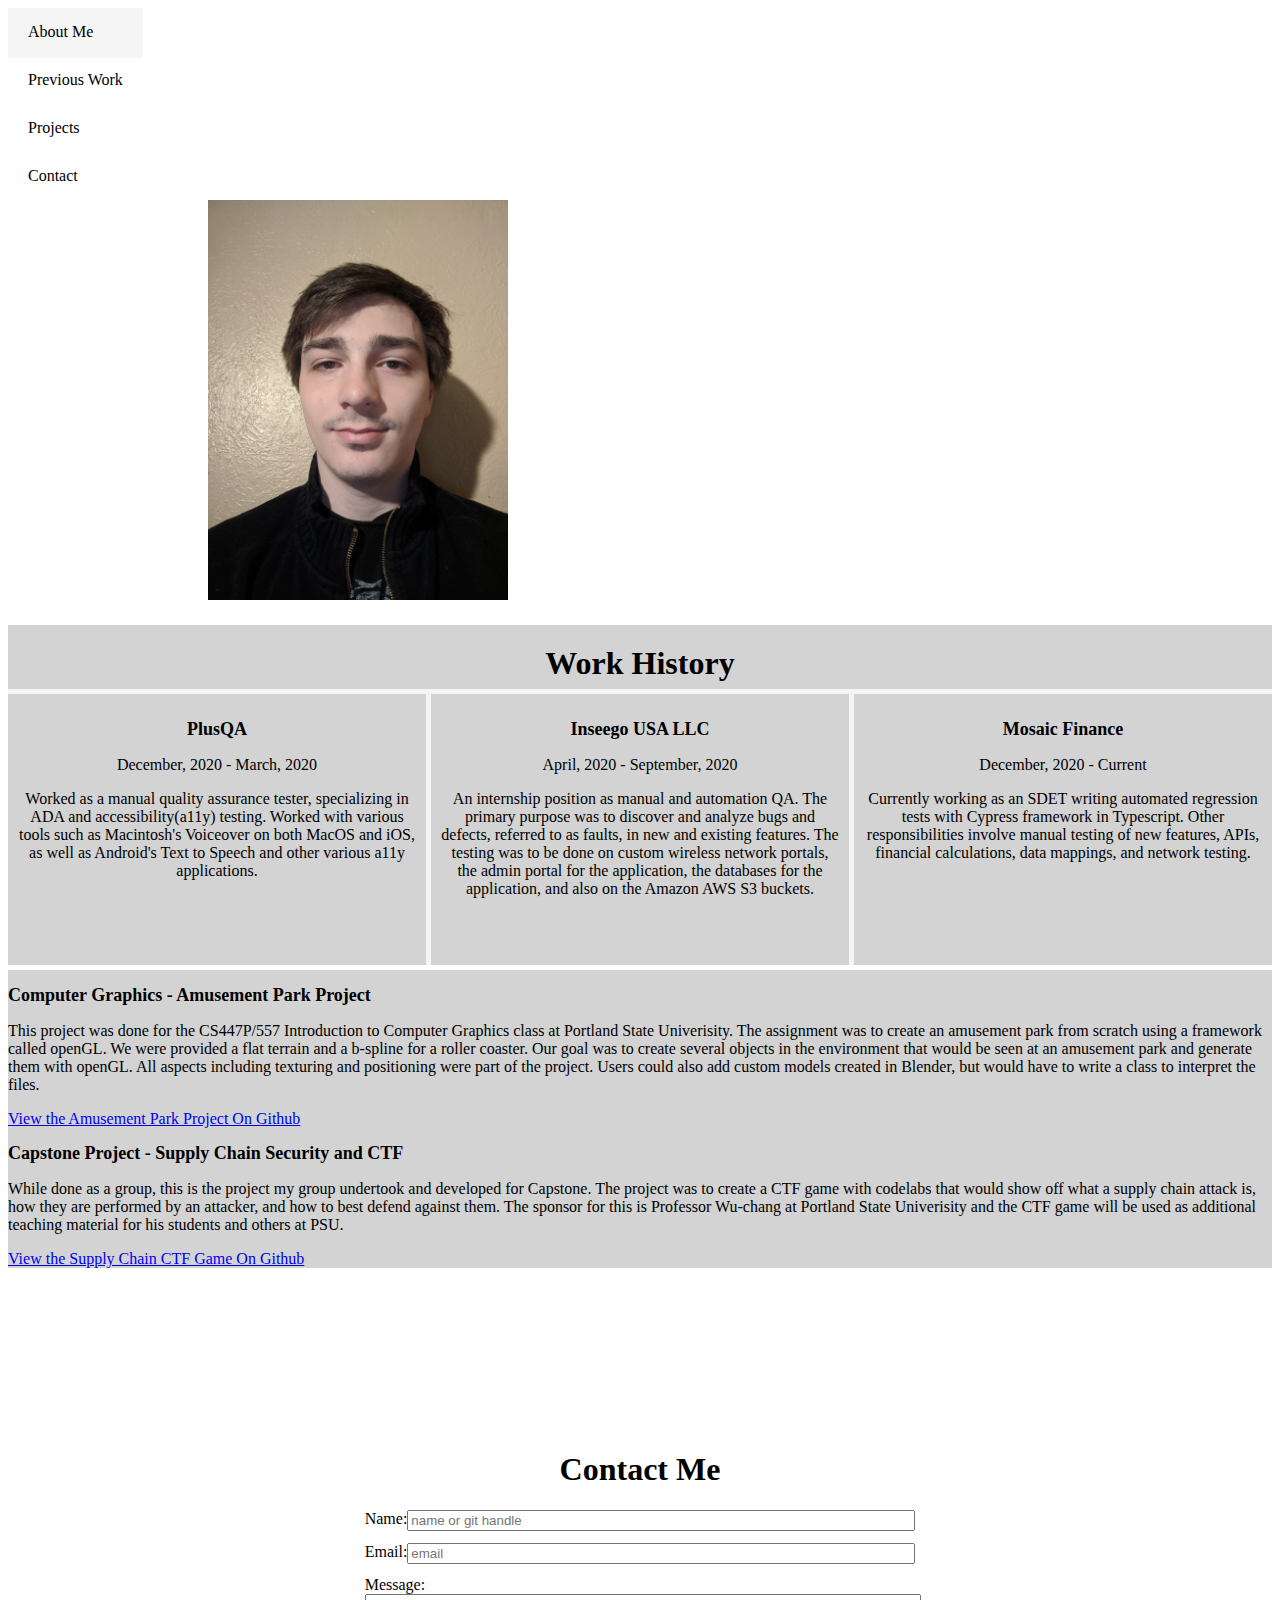
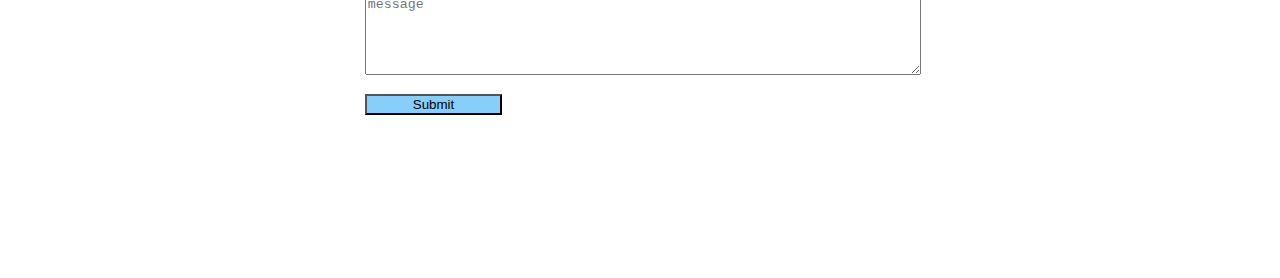
==== index.html @ 5757ce3a "Added form elements and css for it. No the form doesn't work, but it doesnt have to according to the" ====
<!DOCTYPE html>
<html lang="en">
  <head>
    <meta charset="UTF-8" />
    <meta http-equiv="X-UA-Compatible" content="IE=edge" />
    <meta name="viewport" content="width=device-width, initial-scale=1.0" />
    <title>Evan Brunswick Main Page</title>
    <link rel="stylesheet" href="styles/mainPage.css" />
    <link rel="stylesheet" href="styles/navbar.css" />
    <link rel="stylesheet" href="styles/form.css" />

    <script defer src="./index.js"></script>
  </head>
  <body>
      <!-- Add a nav bar at the top-->
      <nav class="navbar-top">
        <!-- <div class="navbar-contents">
          Evan Brunswick
        </div> -->

          <ul class="navbar-list">
            <li class="navbar-top-list-item">
              <a href="index.html#about" class="navbar-link">About Me</a>
            </li>
            <li class="navbar-top-list-item">
              <a href="index.html#previous_work" class="navbar-link">Previous Work</a>
            </li>
            <li class="navbar-top-list-item">
              <a href="index.html#projects" class="navbar-link">Projects</a>
            </li>
            <li class="navbar-top-list-item">
              <a href="index.html#contact" class="navbar-link">Contact</a>
            </li>
          </ul>

      </nav>
      <!-- Add a introductory image and stuff-->

      <section id="about" class="">
        <div id="image-content">
          <img src="./evan_brunswick_photo.jpg" alt="a photo of Evan Brunswick.">
        </div>
        <div class="text-contents">
          <p>Hello Everyone! I am Evan Brunswick, and I am an SDET(Software Developer in Test) at Mosaic Finance. I am currently working towards my
            Bachellor's degree in Computer Science At 
            <a href="https://www.pdx.edu/">Portland State Univerisity</a> 
            Portland State Univerisity in Portland Oregon, USA.
            <br><br>
            Before my current position at Mosaic Finance, I interned at Inseego USA where I was doing manual and automation quality assurance(QA)
            for new features, bug fixes, and also some database changes if the need ever arose. I also worked on creating a dashboard for the QA team
            where it would record production failures to be collected and sorted for triage.
            <br><br>
            My hobbies Include learning foreign languages, cooking, and travelling. I plan on picking up photography once I graduate as a way to 
            get into graphics processing and analysis.

          </p>
        </div>
      </section>
      <section id="previous_work" class="job-grid-container grid-container background-white">
        <div class="job-header background-light-grey">
          <h1>Work History</h1>
        </div>
            <!-- make sections 3 columns with descriptions-->
        <div class="job-item grid-item background-light-grey">
          <h2>PlusQA</h2>
          <p>December, 2020 -  March, 2020 </p>
          <p>Worked as a manual quality assurance tester, specializing in ADA and accessibility(a11y) testing. 
            Worked with various tools such as Macintosh's Voiceover on both MacOS and iOS, as well as Android's 
            Text to Speech and other various a11y applications.
          </p>
        </div>
        <div class="job-item grid-item background-light-grey">
          <h2>Inseego USA LLC</h2>
          <p>April, 2020 - September, 2020</p>
          <p>An internship position as manual and automation QA. The primary purpose was to discover and analyze bugs
            and defects, referred to as faults, in new and existing features. The testing was to be done on custom 
            wireless network portals, the admin portal for the application, the databases for the application, and also
            on the Amazon AWS S3 buckets.
          </p>
        </div>
        <div class="job-item grid-item background-light-grey">
          <h2>Mosaic Finance</h2>
          <p>December, 2020 - Current</p>
          <p>Currently working as an SDET writing automated regression tests with Cypress framework in Typescript. Other responsibilities involve
            manual testing of new features, APIs, financial calculations, data mappings, and network testing. 
          </p>
        </div>
      </section>
      <section id="projects" class="background-light-grey">
          <h2>Computer Graphics - Amusement Park Project</h2>
          <p>This project was done for the CS447P/557 Introduction to Computer Graphics class at Portland State Univerisity.
            The assignment was to create an amusement park from scratch using a framework called openGL. We were provided a
            flat terrain and a b-spline for a roller coaster. Our goal was to create several objects in the environment that
            would be seen at an amusement park and generate them with openGL. All aspects including texturing and positioning
            were part of the project. Users could also add custom models created in Blender, but would have to write a class to
            interpret the files.
          </p>
          <a href="https://github.com/Ebrunswick/Computer-Graphics-Amusement-Park">View the Amusement Park Project On Github</a>
          <!-- <h2>Computer Graphics - Amusement Park</h2> -->
          <h2>Capstone Project - Supply Chain Security and CTF</h2>
          <p>While done as a group, this is the project my group undertook and developed for Capstone.
            The project was to create a CTF game with codelabs that would show off what a supply chain attack is, how they are performed
            by an attacker, and how to best defend against them. The sponsor for this is Professor Wu-chang at Portland State Univerisity
            and the CTF game will be used as additional teaching material for his students and others at PSU.
          </p>
          <a href="https://github.com/garcilazor/Software_Supply_Chain_Security">View the Supply Chain CTF Game On Github</a>
      </section>
      <!-- Rework to use my own form, potentially break out into another page.-->
      <section id="contact" class="container">
        <div class="row">
          <form action="" class="form">
            <div>
              <h1>Contact Me</h1>
            </div>
            <div class="form-group">
              <label for="contact-name">Name:</label>
              <input type="text" class="form-control" id="contact-name" placeholder="name or git handle"/>
            </div>
            <div class="form-group">
              <label for="contact-email">Email:</label>
              <input type="text" class="form-control" id="contact-email" placeholder="email"/>
            </div>
            <div class="form-group">
              <label for="contact-message">Message:</label>
              <textarea type="text" class="form-control" id="contact-message" placeholder="message" rows="5"></textarea>
            </div>
            <div class="submit">
              <button type="submit" name="submit" value="Submit" class="btn-primary btn" id="submit">Submit</button>
            </div>
          </form>

        </div>
      </section>
  </body>
</html>
---- styles/mainPage.css ----
/* 
body {
    background-image: url("../silver-background.jpg");
} */

p {
    font-size: medium;
}

section {
    width: 100%;
    float: left;
    margin-bottom: 5px;
}

h2 {
    font-size: 18px;
}


.background-light-grey {
    background-color: lightgrey;
}

.background-white {
    background-color: whitesmoke;
}

.job-grid-container {
    display: grid;
    gap: 5px;
    grid-template-columns: repeat(3, 1fr);
    grid-template-rows: repeat(5, 4em);
}

.job-header {
    grid-row: span 1;
    grid-column: span 3;
}

.job-item {
    grid-column: span 1;
    grid-row: span 4;
}

.job-item:hover {
    transform: scale(1.02) ;
}

.grid-item {
    padding: 10px;
    color: var(--white);
    font-size: 2.4em;
    text-align: center;
}

/* Specific element css */
#about {
    width: 100%;
    height: 400px;
    margin-bottom: 25px;
    align-content: center;
}

#about img {
    width: 300px;
    height: 400px;
    float: right;
}

#about #image-content {
    width: 500px;
    height: 400px;
    float: left;
}

#about p, h1{
    margin-top: 10px;
    padding-top: 10px;
    text-align: center;
}

#contact {
    height: 600px;
    align-content: center;
}

.text-contents {
    width: 800px;
    word-wrap: normal;
    padding-left: 50px;
    height: 400px;
    margin: 10px;
    float: left;
    align-content: center;
}
---- styles/navbar.css ----
.navbar-top {
    background-color: whitesmoke;
    height: 50px;
    justify-content: center;
    width: fit-content;
    margin-bottom: 50px;
}

.navbar-list {
    list-style-type: none;
    margin: 0;
    padding: 0;
    border:black;
}

.navbar-contents {
    float: right;
    width:fit-content
}

.navbar-top-list-item {
    padding-left: 5px;
    padding-right: 5px;
}

.navbar-link {
    float: left;
    border-color: black;
    text-decoration: none;
    text-align: center;
    color:black;
    padding: 15px;
}
---- styles/form.css ----
input {
    min-width: 500px;
    width:max-content;
    float: right;
}

textarea {
    width: 100%;
}

.row {
    display: flex;
    flex-wrap: wrap;
    align-content: center;
    justify-content: center;
}

.form-group {
    margin-top: 15px;
    margin-bottom: 15px;
}

.submit .btn {
    width: 25%;
    background-color: lightskyblue;
    color: black;
}
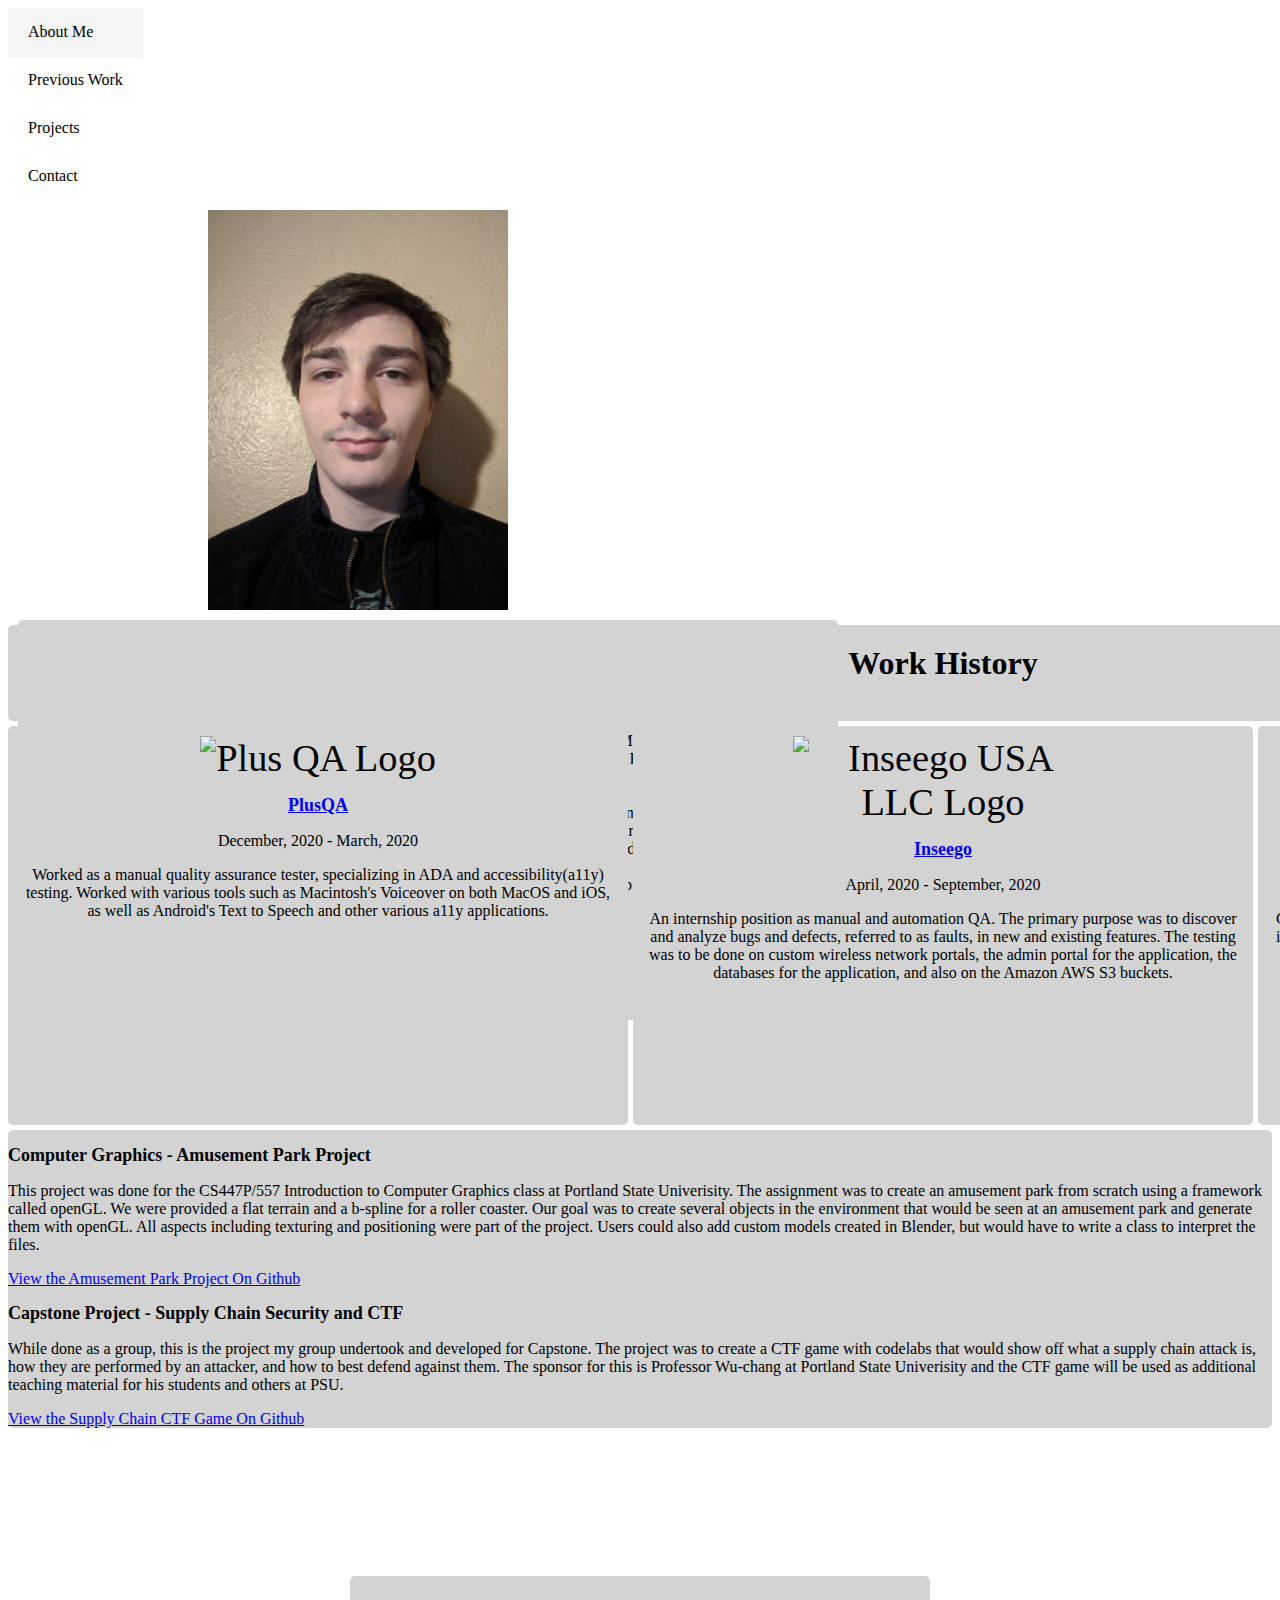
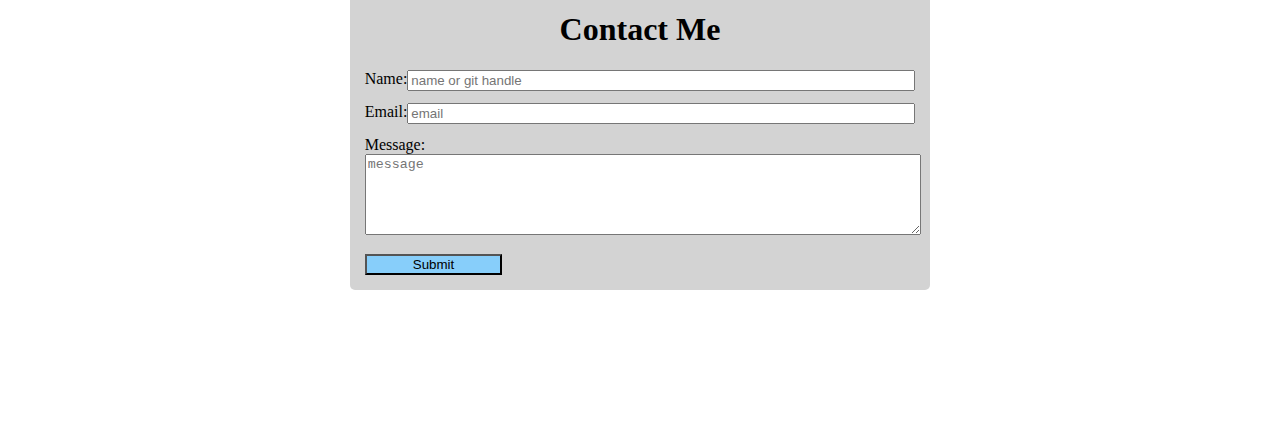
==== commit 1d0af63d: "Added a background and additional styling. Considering this somewhat finalized in appearance. Any fu" ====
--- a/index.html
+++ b/index.html
@@ -13,34 +13,36 @@
   </head>
   <body>
       <!-- Add a nav bar at the top-->
-      <nav class="navbar-top">
-        <!-- <div class="navbar-contents">
-          Evan Brunswick
-        </div> -->
+      <header>
+        <nav class="navbar-top">
+          <!-- <div class="navbar-contents">
+            Evan Brunswick
+          </div> -->
 
-          <ul class="navbar-list">
-            <li class="navbar-top-list-item">
-              <a href="index.html#about" class="navbar-link">About Me</a>
-            </li>
-            <li class="navbar-top-list-item">
-              <a href="index.html#previous_work" class="navbar-link">Previous Work</a>
-            </li>
-            <li class="navbar-top-list-item">
-              <a href="index.html#projects" class="navbar-link">Projects</a>
-            </li>
-            <li class="navbar-top-list-item">
-              <a href="index.html#contact" class="navbar-link">Contact</a>
-            </li>
-          </ul>
+            <ul class="navbar-list">
+              <li class="navbar-top-list-item">
+                <a href="index.html#about" class="navbar-link">About Me</a>
+              </li>
+              <li class="navbar-top-list-item">
+                <a href="index.html#previous_work" class="navbar-link">Previous Work</a>
+              </li>
+              <li class="navbar-top-list-item">
+                <a href="index.html#projects" class="navbar-link">Projects</a>
+              </li>
+              <li class="navbar-top-list-item">
+                <a href="index.html#contact" class="navbar-link">Contact</a>
+              </li>
+            </ul>
 
-      </nav>
+        </nav>
+      </header>
       <!-- Add a introductory image and stuff-->
 
       <section id="about" class="">
         <div id="image-content">
           <img src="./evan_brunswick_photo.jpg" alt="a photo of Evan Brunswick.">
         </div>
-        <div class="text-contents">
+        <div class="text-contents background-light-grey">
           <p>Hello Everyone! I am Evan Brunswick, and I am an SDET(Software Developer in Test) at Mosaic Finance. I am currently working towards my
             Bachellor's degree in Computer Science At 
             <a href="https://www.pdx.edu/">Portland State Univerisity</a> 
@@ -56,13 +58,16 @@
           </p>
         </div>
       </section>
-      <section id="previous_work" class="job-grid-container grid-container background-white">
+      <section id="previous_work" class="job-grid-container grid-container">
         <div class="job-header background-light-grey">
           <h1>Work History</h1>
         </div>
             <!-- make sections 3 columns with descriptions-->
         <div class="job-item grid-item background-light-grey">
-          <h2>PlusQA</h2>
+          <img src="./logos/plusqa.png" alt="Plus QA Logo" class="job-image">
+          <h2>
+            <a href="https://plusqa.com">PlusQA</a>
+          </h2>
           <p>December, 2020 -  March, 2020 </p>
           <p>Worked as a manual quality assurance tester, specializing in ADA and accessibility(a11y) testing. 
             Worked with various tools such as Macintosh's Voiceover on both MacOS and iOS, as well as Android's 
@@ -70,7 +75,10 @@
           </p>
         </div>
         <div class="job-item grid-item background-light-grey">
-          <h2>Inseego USA LLC</h2>
+          <img src="./logos/inseego.png" alt="Inseego USA LLC Logo" class="job-image">
+          <h2>
+            <a href="https://inseego.com/">Inseego</a>
+          </h2>
           <p>April, 2020 - September, 2020</p>
           <p>An internship position as manual and automation QA. The primary purpose was to discover and analyze bugs
             and defects, referred to as faults, in new and existing features. The testing was to be done on custom 
@@ -79,7 +87,10 @@
           </p>
         </div>
         <div class="job-item grid-item background-light-grey">
-          <h2>Mosaic Finance</h2>
+          <img src="./logos/mosaic.png" alt="Mosaic Finance Logo" class="job-image">
+          <h2>
+            <a href="https://www.mosaic.tech/">Mosaic Finance</a>
+          </h2>
           <p>December, 2020 - Current</p>
           <p>Currently working as an SDET writing automated regression tests with Cypress framework in Typescript. Other responsibilities involve
             manual testing of new features, APIs, financial calculations, data mappings, and network testing. 
@@ -108,7 +119,7 @@
       <!-- Rework to use my own form, potentially break out into another page.-->
       <section id="contact" class="container">
         <div class="row">
-          <form action="" class="form">
+          <form action="" class="form background-light-grey">
             <div>
               <h1>Contact Me</h1>
             </div>
--- a/styles/mainPage.css
+++ b/styles/mainPage.css
@@ -1,7 +1,7 @@
-/* 
+
 body {
-    background-image: url("../silver-background.jpg");
-} */
+    background-image: url('../pexels-daniel-absi-952670.jpg');
+}
 
 p {
     font-size: medium;
@@ -30,15 +30,18 @@
     display: grid;
     gap: 5px;
     grid-template-columns: repeat(3, 1fr);
-    grid-template-rows: repeat(5, 4em);
+    grid-template-rows: repeat(5, 6em);
 }
 
 .job-header {
+    border-radius:5px;
     grid-row: span 1;
     grid-column: span 3;
 }
 
 .job-item {
+    width: 600px;
+    border-radius: 5px;
     grid-column: span 1;
     grid-row: span 4;
 }
@@ -52,6 +55,11 @@
     color: var(--white);
     font-size: 2.4em;
     text-align: center;
+}
+
+.form {
+    padding: 15px;
+    border-radius: 5px;
 }
 
 /* Specific element css */
@@ -68,9 +76,15 @@
     float: right;
 }
 
+#projects {
+    /* need to make this bootstrap sectiong I guess. */
+    border-radius: 5px;
+}
+
 #about #image-content {
     width: 500px;
     height: 400px;
+    padding-top: 10px;
     float: left;
 }
 
@@ -85,12 +99,20 @@
     align-content: center;
 }
 
+.job-image {
+    height: 100px;
+    max-width: 300px;
+}
+
 .text-contents {
+    border-radius: 5px;
     width: 800px;
     word-wrap: normal;
-    padding-left: 50px;
+    padding-left: 10px;
+    padding-right: 10px;
     height: 400px;
     margin: 10px;
     float: left;
+    justify-content: center;
     align-content: center;
 }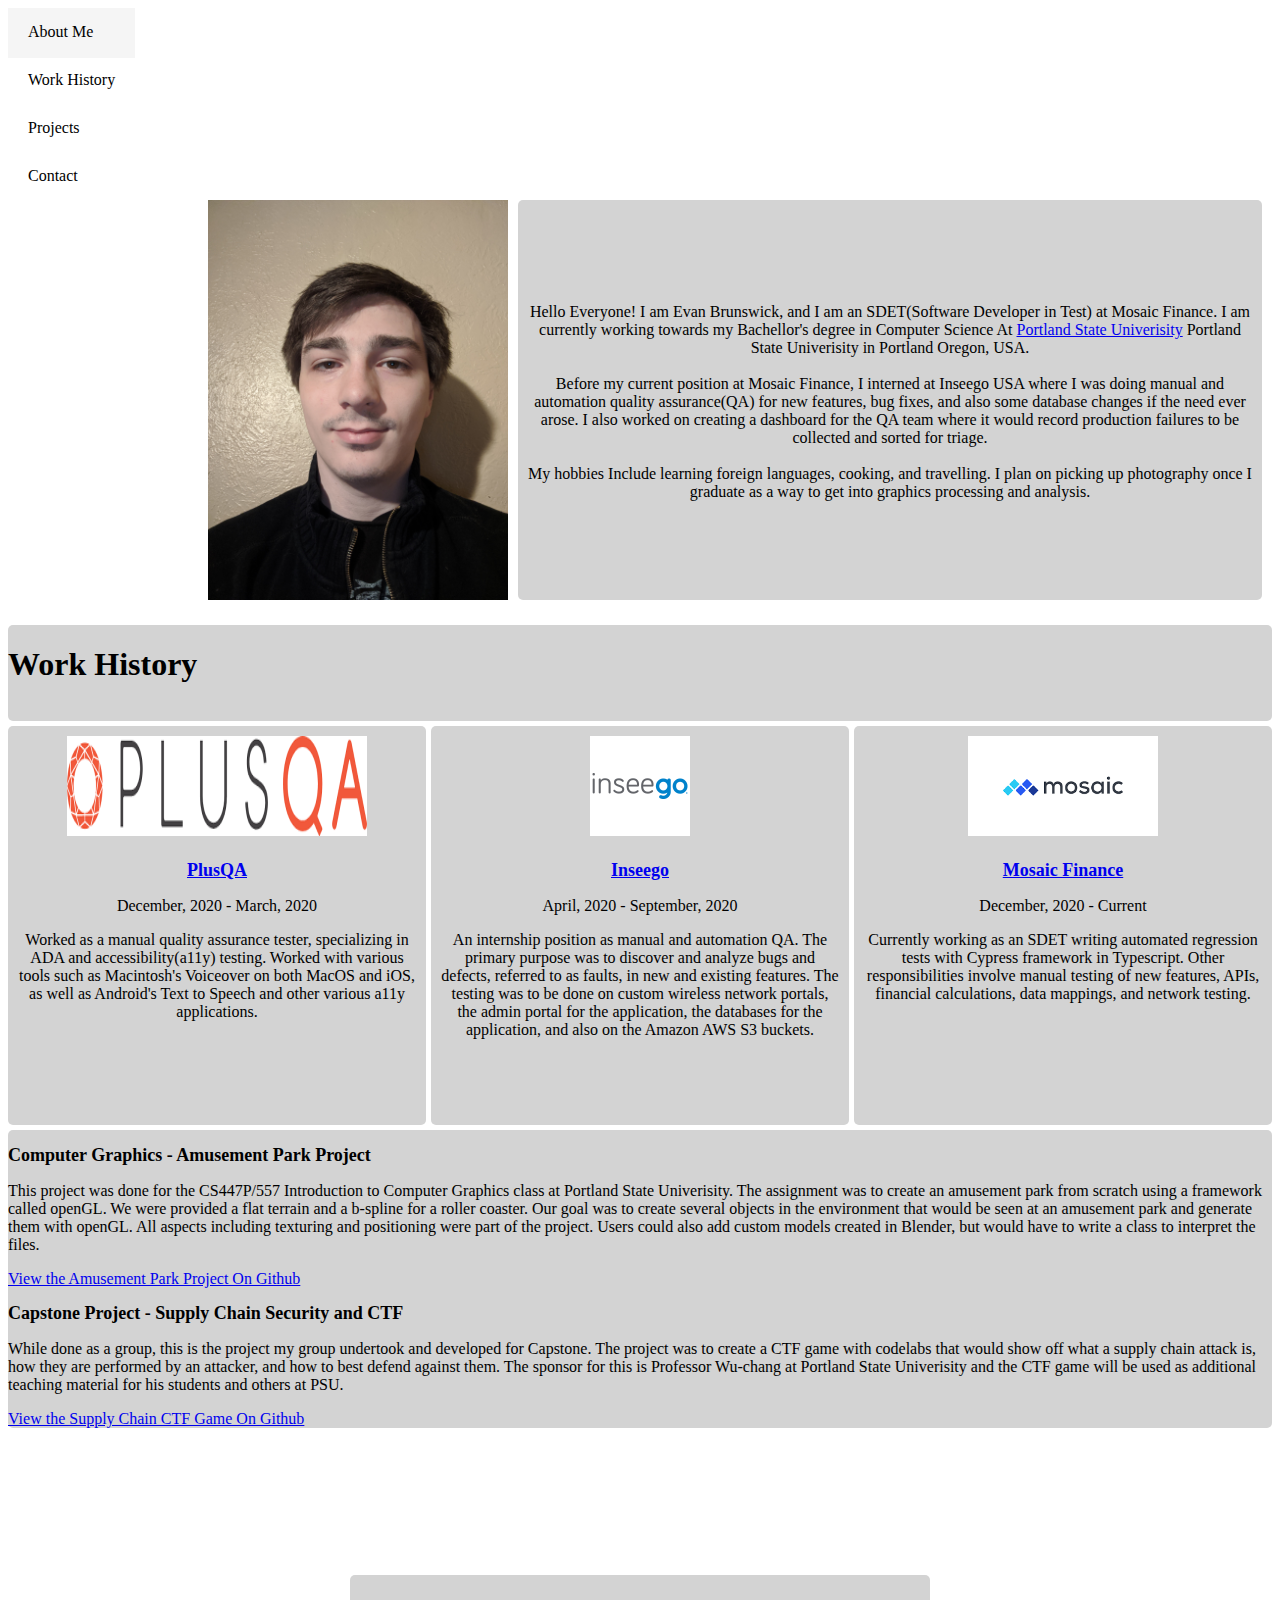
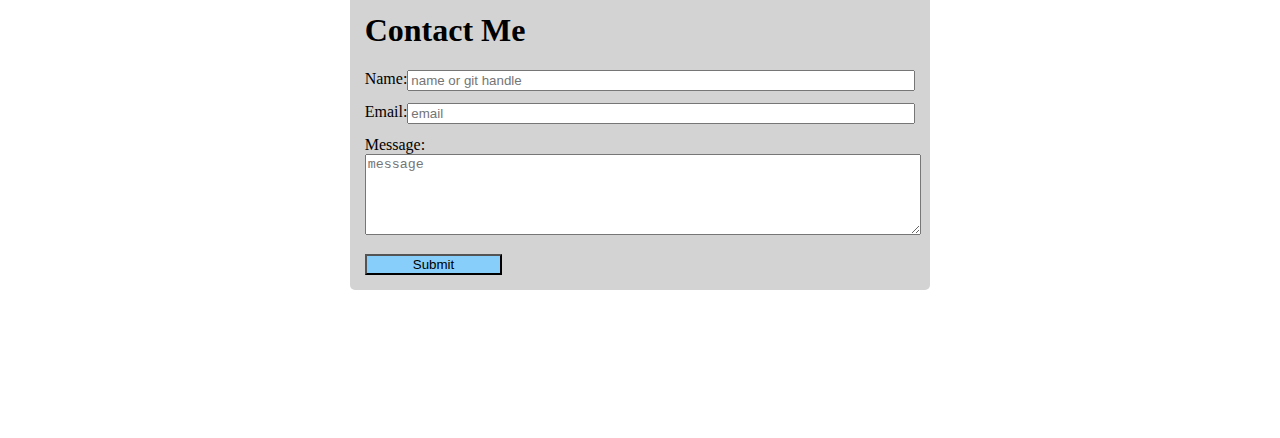
==== commit a1ad3ad7: "Resolved scaling issues" ====
--- a/index.html
+++ b/index.html
@@ -24,7 +24,7 @@
                 <a href="index.html#about" class="navbar-link">About Me</a>
               </li>
               <li class="navbar-top-list-item">
-                <a href="index.html#previous_work" class="navbar-link">Previous Work</a>
+                <a href="index.html#previous_work" class="navbar-link">Work History</a>
               </li>
               <li class="navbar-top-list-item">
                 <a href="index.html#projects" class="navbar-link">Projects</a>
--- a/styles/mainPage.css
+++ b/styles/mainPage.css
@@ -1,6 +1,5 @@
-
 body {
-    background-image: url('../pexels-daniel-absi-952670.jpg');
+    background-image: url('./../pexels-daniel-absi-952670.jpg');
 }
 
 p {
@@ -40,7 +39,9 @@
 }
 
 .job-item {
-    width: 600px;
+    width: fit-content;
+    min-width: 33%;
+    overflow-y: scroll;
     border-radius: 5px;
     grid-column: span 1;
     grid-row: span 4;
@@ -84,11 +85,11 @@
 #about #image-content {
     width: 500px;
     height: 400px;
-    padding-top: 10px;
     float: left;
+    margin-right: 10px;
 }
 
-#about p, h1{
+#about p{
     margin-top: 10px;
     padding-top: 10px;
     text-align: center;
@@ -101,18 +102,22 @@
 
 .job-image {
     height: 100px;
+    max-height: 100px;
     max-width: 300px;
 }
 
 .text-contents {
     border-radius: 5px;
-    width: 800px;
+    min-width: 100px;
+    width:auto;
+    max-width: 800px;
+    overflow: scroll;
     word-wrap: normal;
     padding-left: 10px;
     padding-right: 10px;
+    margin-left: 10px;
+    margin-right: 10px;
     height: 400px;
-    margin: 10px;
-    float: left;
     justify-content: center;
     align-content: center;
 }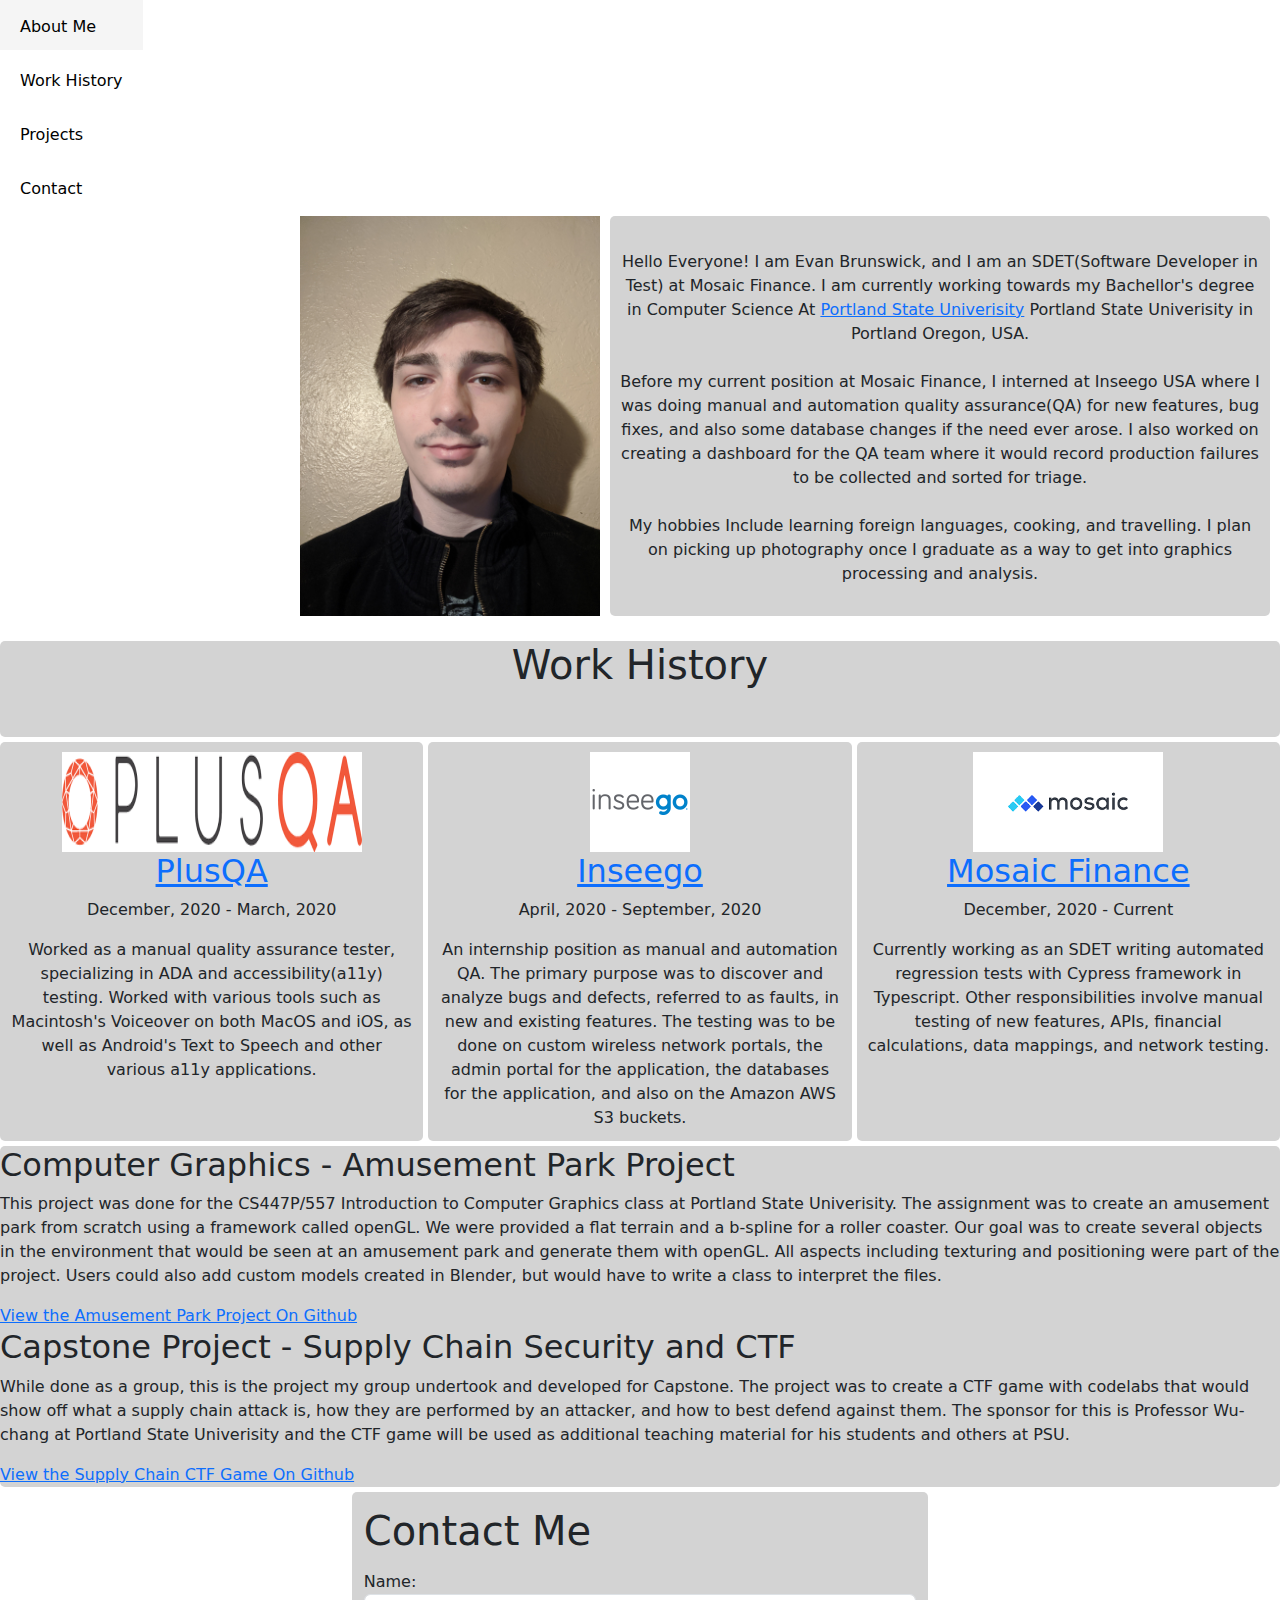
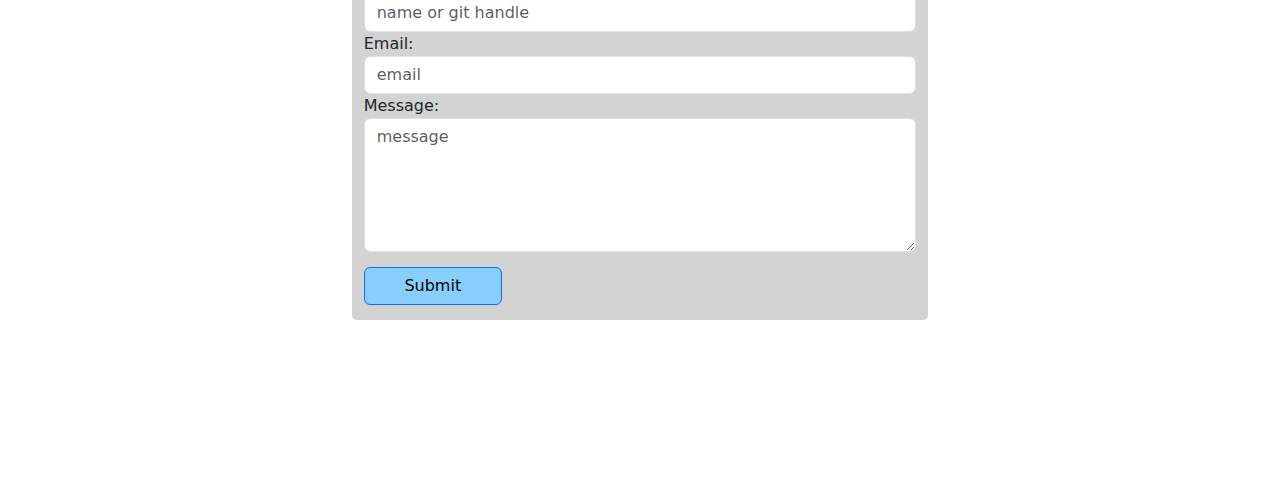
==== commit 2422026a: "added bootstrap and resolved some overlap issues" ====
--- a/index.html
+++ b/index.html
@@ -8,6 +8,7 @@
     <link rel="stylesheet" href="styles/mainPage.css" />
     <link rel="stylesheet" href="styles/navbar.css" />
     <link rel="stylesheet" href="styles/form.css" />
+    <link href="https://cdn.jsdelivr.net/npm/bootstrap@5.0.2/dist/css/bootstrap.min.css"rel="stylesheet" crossorigin="anonymous" />
 
     <script defer src="./index.js"></script>
   </head>
@@ -117,7 +118,7 @@
           <a href="https://github.com/garcilazor/Software_Supply_Chain_Security">View the Supply Chain CTF Game On Github</a>
       </section>
       <!-- Rework to use my own form, potentially break out into another page.-->
-      <section id="contact" class="container">
+      <section id="contact" class="">
         <div class="row">
           <form action="" class="form background-light-grey">
             <div>
--- a/styles/mainPage.css
+++ b/styles/mainPage.css
@@ -33,6 +33,7 @@
 }
 
 .job-header {
+    text-align: center;
     border-radius:5px;
     grid-row: span 1;
     grid-column: span 3;
@@ -71,11 +72,7 @@
     align-content: center;
 }
 
-#about img {
-    width: 300px;
-    height: 400px;
-    float: right;
-}
+
 
 #projects {
     /* need to make this bootstrap sectiong I guess. */
@@ -83,10 +80,16 @@
 }
 
 #about #image-content {
-    width: 500px;
+    width: 600px;
     height: 400px;
     float: left;
     margin-right: 10px;
+}
+
+#about img {
+    width: 300px;
+    height: 400px;
+    float: right;
 }
 
 #about p{
@@ -97,6 +100,9 @@
 
 #contact {
     height: 600px;
+    width: 100%;
+    display: flex;
+    justify-content: center;
     align-content: center;
 }
 
--- a/styles/form.css
+++ b/styles/form.css
@@ -12,6 +12,7 @@
     display: flex;
     flex-wrap: wrap;
     align-content: center;
+    margin:auto;
     justify-content: center;
 }
 
